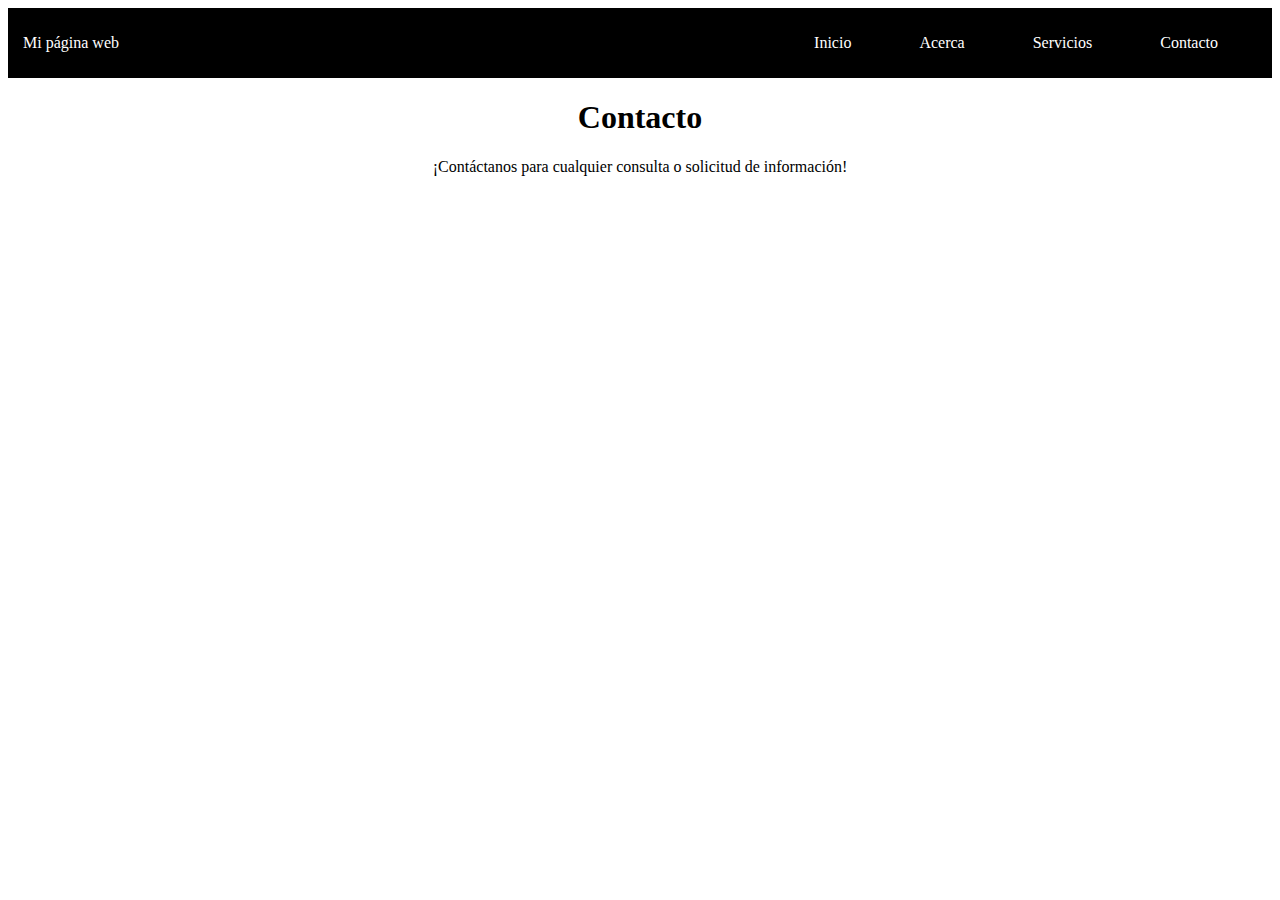
==== contact.html @ e1ebe19a "Initial commit" ====
<!DOCTYPE html>
<html lang="en">
    <head>
        <meta charset="UTF-8">
        <meta http-equiv="X-UA-Compatible" content="IE=edge">
        <meta name="viewport" content="width=device-width, initial-scale=1.0">
        <title>Contact</title>
        <link rel="stylesheet" type="text/css" href="css/style.css"/>
    </head>

    <body>

        <div class="container-nav">
            <nav class="navbar">
              <a href="index.html" class="brand">Mi página web</a>
              <ul class="nav-links">
                <li><a href="index.html">Inicio</a></li>
                <li><a href="about.html">Acerca</a></li>
                <li><a href="services.html">Servicios</a></li>
                <li><a href="contact.html">Contacto</a></li>
              </ul>
            </nav>
            <button class="button-menu-toggle">Menu</button>
        </div>

        <div class="container">
            <h1>Contacto</h1>
            <p>¡Contáctanos para cualquier consulta o solicitud de información!</p>
            <form>
                 <!-- Agrega aquí los campos del formulario -->
            </form>
        </div>
                
        <script src="script.js"></script>
    </body>
</html>
---- css/style.css ----
.grid-container {
  display: grid;
  grid-template-columns: 1fr 1fr 1fr;
  grid-gap: 20px;
}

.grid-item {
  background-color: lightgray;
  padding: 20px;
  text-align: center;
}

.container-header{
  display: flex;
  padding: 10px;
  height: 50px;
  background-color: black;
  text-align: center;
}

.container-main{
  text-align: center;
}

.container-footer{
  text-align: center;
}

.container {
  text-align: center;
}

.container-nav {
  display: flex;
  padding: 10px;
  height: 50px;
  background-color: black;
}

.container-img {
  display: flex;
  flex-wrap: wrap;
  justify-content: center;
}

header {
    background-color: rosybrown;
    color: #fff;
    text-align: center;
    padding: 20px;
  }

  nav ul {
    list-style: none;
    margin: 0;
    padding: 0;
  }

  nav li {
    display: inline-block;
    margin-right: 20px;
  }

  nav a {
    color: #fff;
    text-decoration: none;
    padding: 5px;
  }
  nav a:hover {
    color: #1BF7DE;
  }

  @media (max-width: 767px){
    header {
        background-color: gray;
        font-size: 50px;
    }
  }

  @media (min-width: 1200px){
    header {
        width: 1200px;

    }
  }


  
  .navbar {
    display: flex;
    justify-content: space-between;
    width: 100%;
  }
  
  
  .brand {
    display: flex;
    align-items: center;
  }
  
  
  li>a {
    padding: 8px 24px;
  }
  
  
  li {
    list-style-type: none;
  }
  
  
  a {
    color: white;
    text-decoration:none;
  }
  
  
  .nav-links {
    display: flex;
    align-items: center;
  }

  .button-menu-toggle {
    display: none;
  }
  
  @media (max-width: 768px) {
    .column {
      flex: 100%;
    }
  
  
    .nav-links {
      display: none;
    }
  
  
    .button-menu-toggle {
      display: block;
      background-color: white;
      border:none;
      border-radius: 50px;
      padding: 0 24px;
      font-family: monospace;
      font-weight: bold;
      font-size: 20px;
    }
   
    .nav-links.nav-links-responsive {
      position: absolute;
      display: flex;
      background-color: rgba(20,20,20,0.95);
      width: 100%;
      height: 100%;
      top: 70px;
      left: 0;
      flex-direction: column;
      padding-top: 200px;
      align-items: center;
      gap:70px;
      font-size: 40px;
  
  
    }
  }
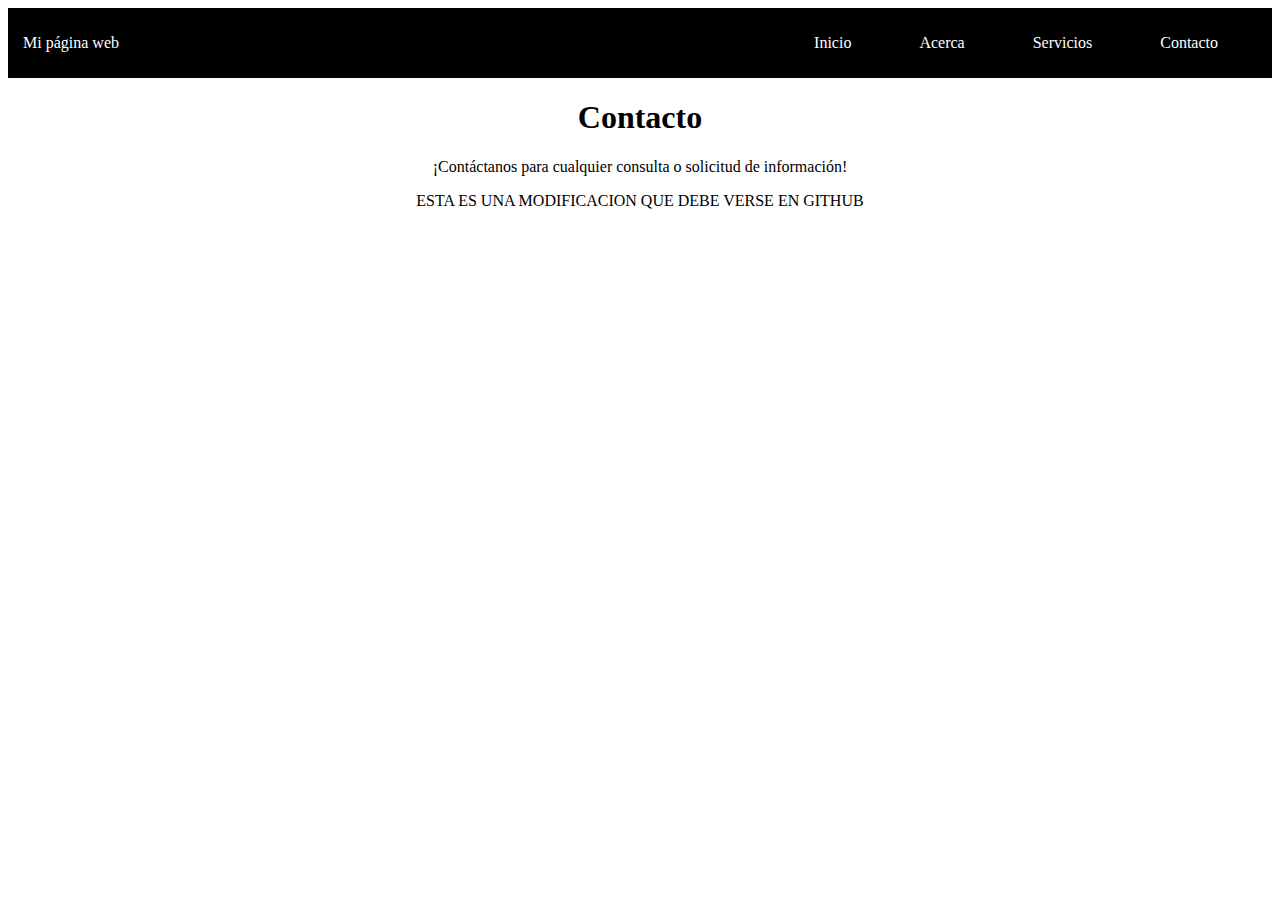
==== commit 6071fd6b: "Segunda Actualizacion" ====
--- a/contact.html
+++ b/contact.html
@@ -26,6 +26,7 @@
         <div class="container">
             <h1>Contacto</h1>
             <p>¡Contáctanos para cualquier consulta o solicitud de información!</p>
+            <p>ESTA ES UNA MODIFICACION QUE DEBE VERSE EN GITHUB</p>
             <form>
                  <!-- Agrega aquí los campos del formulario -->
             </form>
